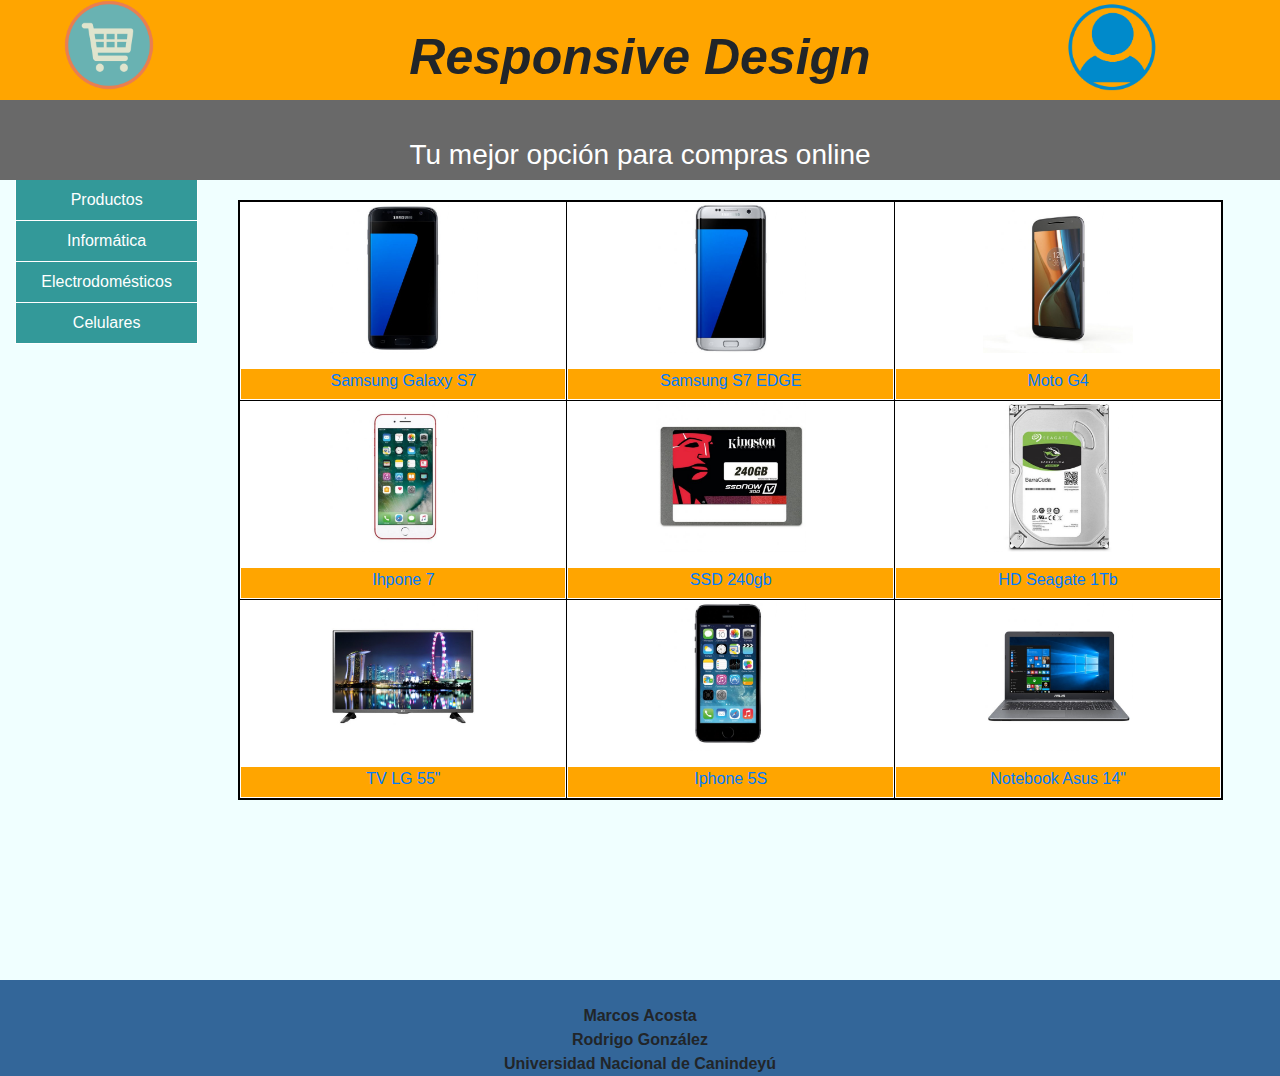
==== index.html @ 6e93d578 "first commit" ====
<!DOCTYPE html>
<html lang="es">
  <head>
    <!-- Required meta tags -->
    <meta charset="utf-8">
    <title>Principal</title>
    
    <meta name="viewport" content="width=device-width, initial-scale=1, shrink-to-fit=no">

    <!-- Bootstrap CSS -->
    <link rel="stylesheet" href="css/bootstrap.min.css">
    <link rel="stylesheet" href="css/estilos.css">
    
    <script language="javascript" src="../js/jquery-3.2.1.min.js"></script>
    <script src="../js/index.js"></script>
  
  </head>
  
  <body>
    
  
     
     <header>
      
      <div class= "encabezado">
            <div class="titulo">
                Responsive Design
            </div>
            <div class="logo">
                <a title="" href="index.html" ><img class="imgCabecera" src="img/logo.png" alt="" /></a>
            </div>

            <div class="cuenta">
                <a href="pages/cuenta.html" ><img class="imgCuenta" src="img/user5.png" alt="" /></a>
            </div>

            <div class="espaciado">
                <h3>Tu mejor opción para compras online</h3>
            </div>

          
        </div>
          
    </header>
    
   
    
      <div class="container-fluid">
        <div class="row">
            <div class="col-lg-2 col-sm-3 col-12 borde">
            
            
                          <div id="menu">
                          
                            <ul>
                                     <li class="nivel1"><a href="pages/producto.html" >Productos</a></li>



                                     <li class="nivel1"><a href="pages/informatica.html" >Informática</a></li>



                                     <li class="nivel1"><a href="pages/electro.html" >Electrodomésticos</a></li>



                                     <li  class="nivel1"><a href="pages/celular.html" >Celulares</a></li>




                            </ul>
                          </div>


            </div>
            
            
            
            
            
            
            <div class="col-lg-10 col-sm-9 col-12 borde">
            
            
            <div class="producto">
                    <table class="tabla-contenido" border= 2px solid valign= "top" >
                          <tr class="fila" >

                         <td  width="400px">

                                  <a onclick="eviar(4, 2);"  href="pages/detalle.html"  style="text-decoration:none" >
                                      <img class="img-contenido" src="img/cel/4.jpg"/>

                                  </a>
                            <p class="p" >
                                  <li class="link">
                                      <a style="text-decoration:none" onclick="eviar(4, 2);"  href="pages/detalle.html"  >
                                      Samsung Galaxy S7
                                      </a>

                                  </li>

                        </td>

                  <td width="400px">
                      <img class="img-contenido" src="img/cel/8.jpg">
                     <p class="p" >
                     <li class="link">
                            <a onclick="eviar(8, 2);" href="pages/detalle.html"   style="text-decoration:none" >
                                  Samsung S7 EDGE
                              </a>

                        </li>

                     </td>


                     <td width="400px">
                      <img class="img-contenido" src="img/cel/6.jpg">
                     <p class="p" >
                     <li class="link">
                            <a  onclick="eviar(6, 2);" href="pages/detalle.html"   style="text-decoration:none" >
                                  Moto G4
                              </a>

                        </li>
                     </td>

                 </tr>

                  <tr class="fila" >
                     <td width="400px">
                      <img class="img-contenido" src="img/cel/1.jpg">
                     <p class="p" >
                     <li class="link">
                           <a onclick="eviar(1, 2);" href="pages/detalle.html"   style="text-decoration:none" >
                                 Ihpone 7
                              </a>

                        </li>

                     </td>

                     <td width="400px">
                      <img class="img-contenido" src="img/info/1.jpg">
                    <p class="p" >
                     <li class="link">


                           <a onclick="eviar(1, 1);" href="pages/detalle.html"  style="text-decoration:none" >
                                  SSD 240gb
                              </a>

                        </li>

                     </td>

                     <td width="400px">
                      <img class="img-contenido" src="img/info/2.jpg">
                      <p class="p" >
                     <li class="link">
                              <a onclick="eviar(2, 1);" href="pages/detalle.html"   style="text-decoration:none" >
                                HD Seagate 1Tb
                                </a>

                        </li>

                     </td>


                 </tr>

                    <tr class="fila">
                     <td width="400px">
                      <img class="img-contenido" src="img/electro/1.jpg">
                      <p class="p" >
                     <li class="link">
                           <a onclick="eviar(1, 3);" href="pages/detalle.html"   style="text-decoration:none" >
                                TV LG 55"
                                </a>
                        </li>

                     </td>

                    <td width="400px">
                      <img class="img-contenido" src="img/cel/7.jpg">
                     <p class="p" >
                     <li class="link">
                            <a onclick="eviar(7, 2);" href="pages/detalle.html"   style="text-decoration:none" >
                                Iphone 5S
                                </a>
                        </li>

                     </td>


                     <td width="400px">
							  	<img class="img-contenido" src="img/info/8.jpg">
							 		<p class="p" >
							 		<li class="link">
								   		<a onclick="eviar(8, 1);" href="pages/detalle.html"   style="text-decoration:none" >
											Notebook Asus 14"
								 		</a>

									</li>
                     </td>
                 </tr>
          </table>
          </div>
            
            

        </div>
           
            
    </div>
        
</div>
    


  
  
  
  
  
  
  
   
		<script language="javascript">

				function eviar (id, tip) {
				async: true;
				var clave;
				var tipo;

				clave = localStorage.setItem("clave", id);
				tipo = localStorage.setItem("tipo", tip);
				
				}
		</script>

	
</body>

			 <footer class="footer col-xs-12">
				  <br>
					Marcos Acosta

					<br>
					Rodrigo González
					<br>

					Universidad Nacional de Canindeyú
					<br>
			</footer>


</html>
---- css/estilos.css ----
body{
  margin: 0px;
  background-color: azure  ;
}


.header{
  display: flex;
  flex-flow: column;
}


.titulo{
       padding-top: 20px;
       height: 100px;
       width: 100%;

       font-weight: bold;
       text-align: center;
       font-style: italic;
       font-size: 50px;
       background-color: orange;

}


.imgCabecera{

    margin-left: 5%;
    margin-top: -100px;
    width: 90px;
    float: left;


}

.imgCuenta{

  margin-left: 83%;
  margin-top: -100px;
  width: 100px;
  float: left;



}


.espaciado{
   padding-top: 40px;
   text-align: center;
   text-decoration: inherit;
   background-color: dimgrey;
   color: white;
   font-weight: bold;
   height: 80px;
   border-right-width:1em;
   border-left-width: 1em;


}


.footer{

    font-weight: bold;
    text-align: center;
    background-color: #369;
    
    width: 100%;

    display: flex;
    flex-flow: column;


}

.contenido{
    width: 100%;
    display: table;
   
}

.menu-contenido{
  
  background-color: #366;


}


#menu{

    padding-top: -30px;
     
}

#menu ul {
  list-style-type: none;
	width: 100%;
  float: left;
	padding: 0;
	margin: 0;

}


#menu ul li a {
    display: block;
    text-decoration: none;
    color: #fff;
    background-color: #399;
    border: solid 1px #fff;
    border-top: none;
    padding: 8px;
	  text-align: center;


}

#menu ul li a:hover, #menu ul li:hover
{
    background-color: #6CC;
    color: #000;

}

.producto{

    width: 1%;
    height: 800px;

    display: table-cell;
     



}

.img-contenido{
    
    width: 150px;
	height: 150px;
}
.fila {
    text-align: center;

}
.tabla-contenido{
   
	margin-left: 10px;
    width: 95%;
	font-size: 16px;
	margin-top: 20px;
	margin-bottom: 20px;
	border: 2px solid black;
	border-spacing: 0;
    background-color: white;


}


.link{

	padding-bottom: 6px;

    list-style-type: none;
    text-align: center;
    color: black;
    background-color: orange
}





#agregar {

   visibility: hidden;
   opacity: 0;
   margin-top: -800px;


}

#agregar:body {
    overflow-y: hidden;
	 overflow-x: scroll;
    }

#agregar:target {

   visibility:visible;
   opacity: 1;
   background-color: rgba(0,0,0,0.8);
   position: fixed;
   top:0;
   left:0;
   right:0;
   bottom:0;
   margin:0;
   z-index: 999;
   -webkit-transition:all 1s;
   -moz-transition:all 1s;
   transition:all 1s;
}


#confirmar {

   visibility: hidden;
   opacity: 0;
   margin-top: -800px;


}

#confirmar:body {
    overflow-y: hidden;
	 overflow-x: scroll;
    }


.enter {
	text-align: center
}

#confirmar:target {

   visibility:visible;
   opacity: 1;
   background-color: rgba(0,0,0,0.8);
   position: fixed;
   top:0;
   left:0;
   right:0;
   bottom:0;
   margin:0;
   z-index: 999;
   -webkit-transition:all 1s;
   -moz-transition:all 1s;
   transition:all 1s;
}

.popup-contenedor {
    
   position: relative;
   margin:7% auto;
   background-color: azure ;
   color:#333;
   width:50%;
   max-width: 555px;
    text-align: center;
    font-size: 45px;

}

.popup-contenedor2 {

   position: relative;
   margin:7% auto;
   padding-top: 20px;
   background-color: skyblue;
   color:#333;
   width:50%;
   max-width: 555px;
    text-align: center;
    font-size: 35px;
    
    min-width: 525px;
   
}

a.popup-cerrar {
   position: absolute;
   top:3px;
   right:3px;
   background-color: #333;
   padding:7px 10px;
   font-size: 20px;
   text-decoration: none;
   line-height: 1;
   color:#fff;
}

.pedido{
    text-align: center;
    height: 80px;
}

.img-contenido-detalle{
    height: 350px;
}




.detalle-cabecera{
    padding: 1em;
    text-align: left;
    background-color: black;
}

.detalle-marca{
    font-family: monospace;
    font-size: 18px;
    font-weight: bold;
    padding: 1em;
    text-align: center;
    background-color: #33E0FF  ;
    


}
.detalle-detalle{
    font-family: monospace;
    font-size: 18px;
    font-weight: bold;
    padding: 1em;
    text-align: center;
  



}
.detalle-disponibilidad{
    font-family: monospace;
    font-size: 18px;
    font-weight: bold;
    padding: 1em;
    text-align: center;
    background-color: #33E0FF ;

 
}
.detalle-precio{
    font-family: monospace;
    font-size: 18px;
    font-weight: bold;
    padding: 1em;
    text-align: center;


}
.botones{
	text-align: center;
	
	
}

.boton{

background-color: #2dc234;
border-radius: 8px;
color: #fff;
display: inline-block;
font-family: monospace;
font-size: 18px;
line-height: 1;
padding: 20px 35px;
text-decoration: none;
text-shadow: 0 -1px 1px rgba(25, 123, 29, .7);

}

.boton2{

margin-left: 10%;
background-color: red;
border-radius: 8px;
color: #fff;
display: inline-block;
font-family: monospace;
font-size: 18px;
line-height: 1;
padding: 20px 35px;

text-decoration: none;
text-shadow: 0 -1px 1px rgba(25, 123, 29, .7);
}



.boton5{

background-color: red;
border-radius: 8px;
color: #fff;
display: inline-block;
font-family: monospace;
font-size: 18px;
line-height: 1;
padding: 20px 40px;

text-decoration: none;
text-shadow: 0 -1px 1px rgba(25, 123, 29, .7);
}



.botonConfirmar{

background-color: #2dc234;
border-radius: 8px;
color: #fff;
display: inline-block;
font-family: monospace;
font-size: 18px;
line-height: 1;
padding: 20px 35px;
text-decoration: none;
text-shadow: 0 -1px 1px rgba(25, 123, 29, .7);



}

#detalleModal1{
    font-size: 25px;

}

#detalleModal2{
    font-size: 35px;
    color: green;

}
.contenido-cuenta{
    height: 800px;
}

.tabla-cuenta{

   border: 2px solid black;
   border-spacing: 0;
    margin-left: 20px;
    width: 90%;
    font-size: 18px;
   text-align: center;
}


.total_disponible{
    margin-left: 20px;
    border-spacing: 0;
    width: 90%;
    font-size: 18px;
}

#content{
    position: absolute;
    min-height: 50%;
    width: 80%;
    top: 20%;
    left: 5%;
}
.selected{
    cursor: pointer;
}
.selected:hover{
    background-color: #0585C0;
    color: white;
}
.seleccionada{
     background-color: #0585C0;
     color: white;
     font-weight: bold;
}

#totalTexto{
    font-size: 28px;
}
#total{
    text-align: right;
    font-size: 28px;
    color: green;
}

#saldoTexto{

    font-size: 28px;

}
#saldo{
    text-align: right;
    font-size: 28px;
    color: green;

}
#saldoTotalTexto{
       font-size: 28px;

}
#saldoTotal{
    text-align: right;
    font-size: 28px;
    color: green;
	border-right: 0px;
}
#saldoCabecera{
	margin-left: 80%;

}









@media screen and (max-width: 870px) { 
  body{
    height: 870px;
    margin: 0px;
  }

  

.titulo{
  font-size: 32px;
}
    
.espaciado{

  height: 60px;
  padding-top: 8px;
  font-size: 12px;


}
    
    
@media screen and (max-width: 710px) { 

.tabla-contenido tr td{
  display: block;
  width: 100%;
  text-align: center;
  
}
    
.menu  a{
	
 font-size: 16px;


}
.producto {
    display: table;
    width: 100%;
   
  

}
    
.tabla-contenido{
margin: 0;
width: 100%;
font-size: 16px;
	
}

.img-contenido{
    width: auto;
    height: 160px;

}
.popup-contenedor {
    position: relative;
    margin: 7% auto;
    color: #333;
    width: 50%;
    min-width: 260px;
    
}
 
.popup-contenedor h2, h3 {
    font-size: 16px;
   
}
    

    
}


    
@media screen and (max-width: 575px) { 
    
.titulo{
  font-size: 26px;
    padding-top: 20px;
    height: 80px; 
}
    
.espaciado h3{

  height: 60px;
  padding-top: 8px;
 


}
    
.imgCabecera{
  width: 70px;
  margin-top: -75px;

}
.imgCuenta{
  height: 70px;
  width: 74px;
  margin-top: -75px;
  margin-left: 80%;

}
    
.tabla-contenido{
margin: auto;
width: 98%;
font-size: 14px;

	
}
    

.popup-contenedor{
        
    padding: 0px;
    font-size: 25px;
      
    }
    
.popup-contenedor2 {
    padding-top: 20px;
    width: 90%; 
    min-width: auto; 
    
}
    

.tabla-cuenta{
   border: 2px solid black;
   border-spacing: 0;
    margin-left: 0;
    width: 100%;
    font-size: 16px;
   text-align: center;
}



.total_disponible{
    margin-left: 0;
    border-spacing: 0;
    width: 100%;
    font-size: 16px;
}



#totalTexto{

    font-size: 20px;


}
#total{
    text-align: center;
    font-size: 20px;
    color: green;
}

#saldoTexto{

    font-size: 20px;

}
#saldo{
    text-align: center;
    font-size: 20px;
    color: green;

}
#saldoTotalTexto{
       font-size: 24px;

}
#saldoTotal{
    text-align: center;
    font-size: 20px;
    color: green;
	border-right: 0px;
}
    
.footer{
        margin-top: 30px;
        margin-bottom: 10px;
}

    
    
.borde{
   
    padding-right: 1px;
    padding-left: 1px;
    padding-bottom: 10px;
    }

.img-contenido-detalle {
    height: 200px;
}

.botonConfirmar{
    margin-bottom: 10px; 
    
}
    

    }
    
    
    
@media screen and (max-width: 485px) { 
    
.titulo{
  font-size: 22px;
    
}
    
.espaciado h3{

  height: 60px;
  padding-top: 8px;
  font-size: 18px;


}


    
        
    

}
    
    
@media screen and (max-width: 440px) { 
    
.titulo{
  font-size: 20px;
    
}
.espaciado h3{


  font-size: 16px;


}

    
.tabla-contenido p{
        
    font-size: 14px;
    }
    
.boton2{

margin-left: 0px;
    
    
}
    
    

.popup-contenedor2 h2{
  
   font-size: 20px;
   
   
}
.popup-contenedor2 {
  
   font-size: 18px;
   
   
}
   
    
@media screen and (max-width: 360px) { 
    
.titulo{
  font-size: 18px;
    
}
.espaciado h3{

  font-size: 14px;

    }
    
.tabla-cuenta{

 
    font-size: 14px;
  
}
    
}
    
 @media screen and (max-width: 350px) { 
    
.imgCabecera{
  width: 50px;
  margin-top: -68px;

}
.imgCuenta{
  width: 52px;
  margin-top: -63px;
  margin-left: 80%;

}
    
}
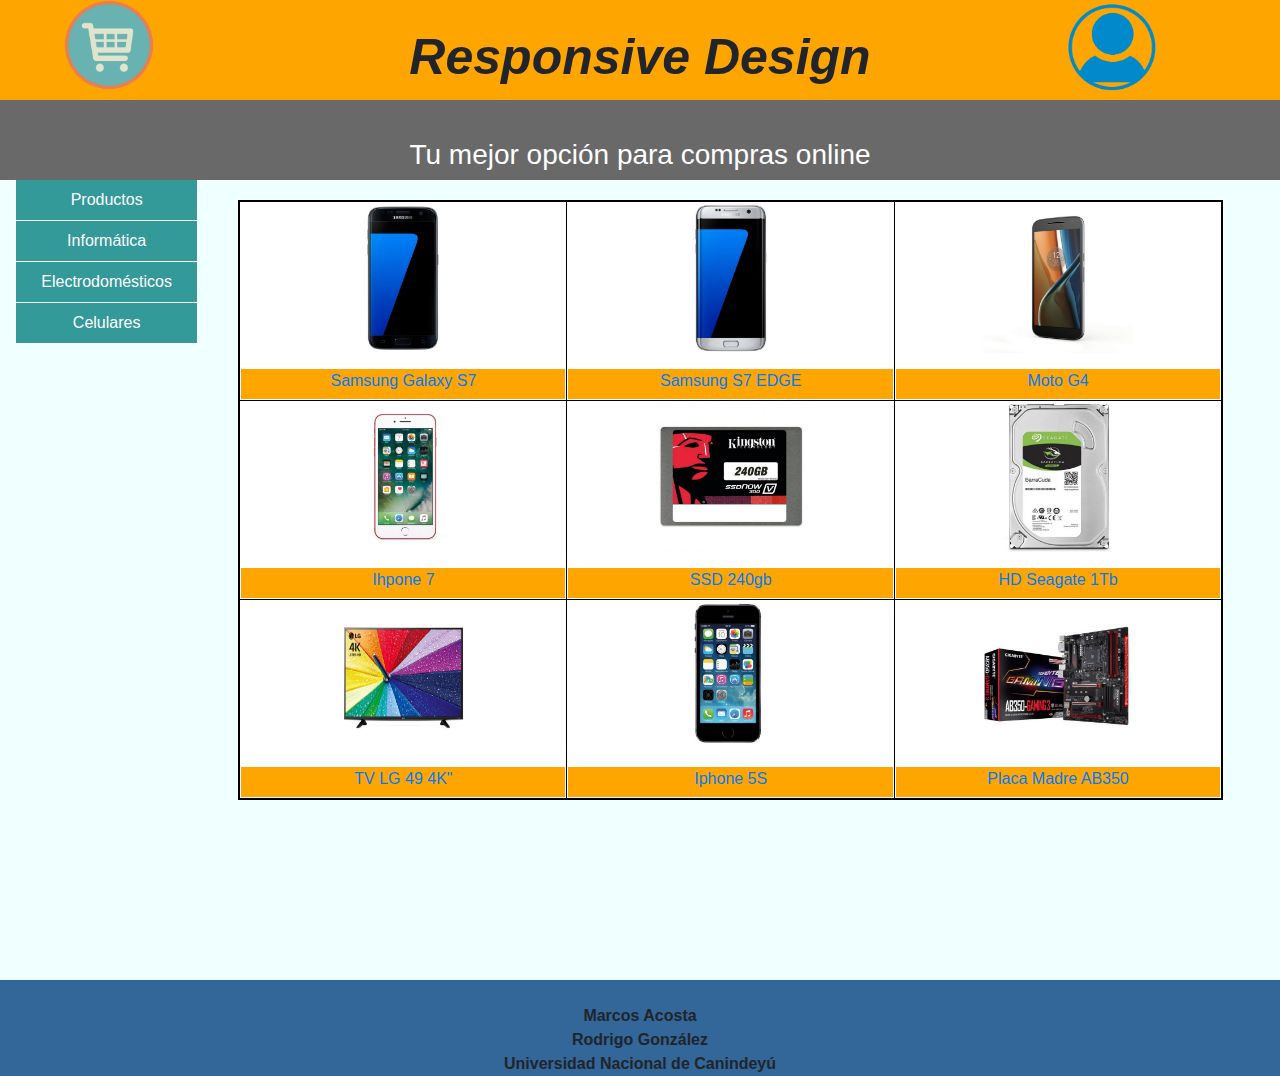
==== commit 9fb95b4e: "first commit" ====
--- a/index.html
+++ b/index.html
@@ -72,14 +72,9 @@
 
                             </ul>
                           </div>
-
-
-            </div>
-            
-            
-            
-            
-            
+            </div>
+            
+
             
             <div class="col-lg-10 col-sm-9 col-12 borde">
             
@@ -88,37 +83,43 @@
                     <table class="tabla-contenido" border= 2px solid valign= "top" >
                           <tr class="fila" >
 
-                         <td  width="400px">
-
-                                  <a onclick="eviar(4, 2);"  href="pages/detalle.html"  style="text-decoration:none" >
-                                      <img class="img-contenido" src="img/cel/4.jpg"/>
-
-                                  </a>
-                            <p class="p" >
-                                  <li class="link">
-                                      <a style="text-decoration:none" onclick="eviar(4, 2);"  href="pages/detalle.html"  >
-                                      Samsung Galaxy S7
-                                      </a>
-
-                                  </li>
-
-                        </td>
-
-                  <td width="400px">
-                      <img class="img-contenido" src="img/cel/8.jpg">
-                     <p class="p" >
-                     <li class="link">
-                            <a onclick="eviar(8, 2);" href="pages/detalle.html"   style="text-decoration:none" >
-                                  Samsung S7 EDGE
-                              </a>
-
-                        </li>
-
-                     </td>
-
-
-                     <td width="400px">
-                      <img class="img-contenido" src="img/cel/6.jpg">
+                         		<td  width="400px">
+									  <a onclick="eviar(4, 2);"  href="pages/detalle.html"  style="text-decoration:none" >
+										  <img class="img-contenido" src="img/cel/4.jpg"/>
+									  </a>
+
+											<p class="p" >
+									  <li class="link">
+										  <a style="text-decoration:none" onclick="eviar(4, 2);"  href="pages/detalle.html"  >
+										  Samsung Galaxy S7
+										  </a>
+									  </li>
+
+                       			 </td>
+                       			 
+                       			 
+                       			 
+
+                  			<td width="400px">          
+                     				<a onclick="eviar(8, 2);"  href="pages/detalle.html"  style="text-decoration:none" >
+                                      <img class="img-contenido" src="img/cel/8.jpg">
+                                    </a>
+                      
+							 			<p class="p" >
+							 		<li class="link">
+										<a onclick="eviar(8, 2);" href="pages/detalle.html"   style="text-decoration:none" >
+										  Samsung S7 EDGE
+									  </a>
+
+									</li>
+
+							 </td>
+
+
+                     <td width="400px">
+                      <a onclick="eviar(6, 2);" href="pages/detalle.html">
+                      	<img class="img-contenido" src="img/cel/6.jpg">
+                      </a>
                      <p class="p" >
                      <li class="link">
                             <a  onclick="eviar(6, 2);" href="pages/detalle.html"   style="text-decoration:none" >
@@ -132,7 +133,9 @@
 
                   <tr class="fila" >
                      <td width="400px">
-                      <img class="img-contenido" src="img/cel/1.jpg">
+                      <a onclick="eviar(1, 2);" href="pages/detalle.html">
+                      	<img class="img-contenido" src="img/cel/1.jpg">
+                      </a>
                      <p class="p" >
                      <li class="link">
                            <a onclick="eviar(1, 2);" href="pages/detalle.html"   style="text-decoration:none" >
@@ -144,7 +147,9 @@
                      </td>
 
                      <td width="400px">
+                     <a onclick="eviar(1, 1);" href="pages/detalle.html">
                       <img class="img-contenido" src="img/info/1.jpg">
+                      </a>
                     <p class="p" >
                      <li class="link">
 
@@ -158,7 +163,9 @@
                      </td>
 
                      <td width="400px">
+                     <a onclick="eviar(2, 1);" href="pages/detalle.html">
                       <img class="img-contenido" src="img/info/2.jpg">
+                      </a>
                       <p class="p" >
                      <li class="link">
                               <a onclick="eviar(2, 1);" href="pages/detalle.html"   style="text-decoration:none" >
@@ -174,18 +181,23 @@
 
                     <tr class="fila">
                      <td width="400px">
+                      <a onclick="eviar(1, 3);" href="pages/detalle.html">
                       <img class="img-contenido" src="img/electro/1.jpg">
+                      </a>
                       <p class="p" >
                      <li class="link">
                            <a onclick="eviar(1, 3);" href="pages/detalle.html"   style="text-decoration:none" >
-                                TV LG 55"
+                                TV LG 49 4K"
                                 </a>
                         </li>
 
                      </td>
 
                     <td width="400px">
+                     <a onclick="eviar(7, 2);" href="pages/detalle.html"  >
                       <img class="img-contenido" src="img/cel/7.jpg">
+                      </a>
+                      
                      <p class="p" >
                      <li class="link">
                             <a onclick="eviar(7, 2);" href="pages/detalle.html"   style="text-decoration:none" >
@@ -197,14 +209,17 @@
 
 
                      <td width="400px">
-							  	<img class="img-contenido" src="img/info/8.jpg">
-							 		<p class="p" >
-							 		<li class="link">
-								   		<a onclick="eviar(8, 1);" href="pages/detalle.html"   style="text-decoration:none" >
-											Notebook Asus 14"
-								 		</a>
-
-									</li>
+                     <a onclick="eviar(8, 1);" href="pages/detalle.html"   style="text-decoration:none" >
+						<img class="img-contenido" src="img/info/8.jpg">
+					  </a>
+							  	
+					<p class="p" >
+						<li class="link">
+							<a onclick="eviar(8, 1);" href="pages/detalle.html"   style="text-decoration:none" >
+								Placa Madre AB350
+							</a>
+
+						</li>
                      </td>
                  </tr>
           </table>
--- a/css/estilos.css
+++ b/css/estilos.css
@@ -129,12 +129,18 @@
 
     width: 1%;
     height: 800px;
-
     display: table-cell;
      
 
 
-
+}
+.precio{
+	padding: 0;
+	background-color: orange;
+	font-size: 20px;
+	color: blue;
+	float: right;
+	
 }
 
 .img-contenido{
@@ -164,11 +170,10 @@
 .link{
 
 	padding-bottom: 6px;
-
     list-style-type: none;
     text-align: center;
     color: black;
-    background-color: orange
+    background-color: orange;
 }
 
 
@@ -364,6 +369,12 @@
 
 }
 
+a.boton, a.boton2{
+
+text-decoration: none;
+
+}
+
 .boton2{
 
 margin-left: 10%;
@@ -660,8 +671,6 @@
     font-size: 16px;
 }
 
-
-
 #totalTexto{
 
     font-size: 20px;
@@ -686,7 +695,7 @@
 
 }
 #saldoTotalTexto{
-       font-size: 24px;
+       font-size: 20px;
 
 }
 #saldoTotal{
@@ -820,8 +829,9 @@
 
 }
 .imgCuenta{
-  width: 52px;
-  margin-top: -63px;
+  width: 50px;
+  height: 52px;
+  margin-top: -69px;
   margin-left: 80%;
 
 }
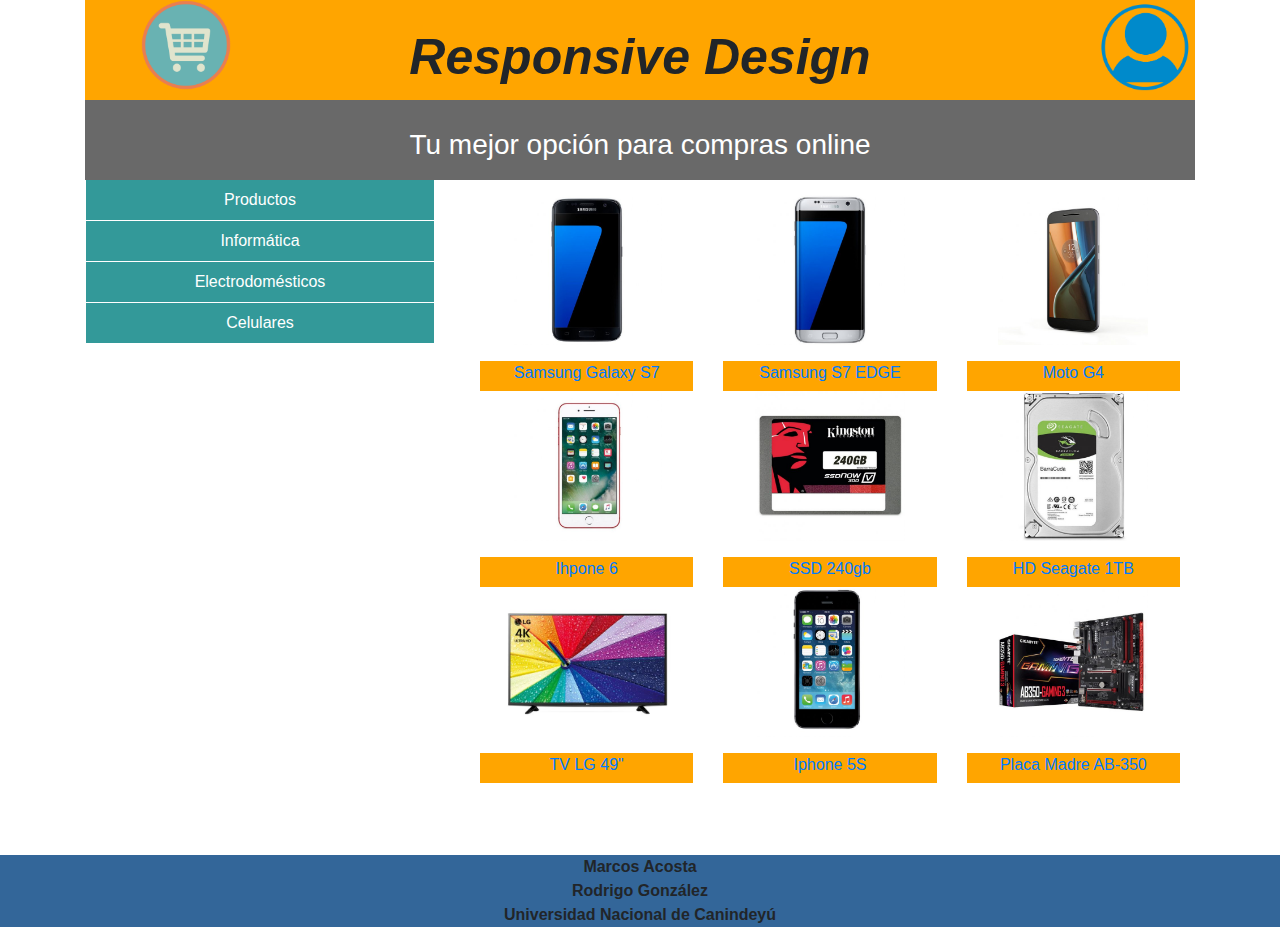
==== commit 1292e9da: "Add files via upload" ====
--- a/index.html
+++ b/index.html
@@ -4,7 +4,6 @@
     <!-- Required meta tags -->
     <meta charset="utf-8">
     <title>Principal</title>
-    
     <meta name="viewport" content="width=device-width, initial-scale=1, shrink-to-fit=no">
 
     <!-- Bootstrap CSS -->
@@ -18,232 +17,168 @@
   
   <body>
     
-  
-     
-     <header>
-      
-      <div class= "encabezado">
-            <div class="titulo">
-                Responsive Design
-            </div>
-            <div class="logo">
-                <a title="" href="index.html" ><img class="imgCabecera" src="img/logo.png" alt="" /></a>
-            </div>
+    
+    <div class="container">
+    	<div class="row">
+    		<div class="col-sm-12">
+    			 <div class= "encabezado">
+						<div class="titulo">
+							Responsive Design
+						</div>
+						<div class="logo">
+							<a title="" href="index.html" ><img class="img-fluid height: auto rounded float-left imgCabecera" src="img/logo.png" alt="" /></a>
+						</div>
 
-            <div class="cuenta">
-                <a href="pages/cuenta.html" ><img class="imgCuenta" src="img/user5.png" alt="" /></a>
-            </div>
+						<div class="cuenta">
+							<a href="pages/cuenta.html" ><img class="img-fluid height: auto rounded float-right imgCuenta" src="img/user5.png" alt="" /></a>
+						</div>
 
-            <div class="espaciado">
-                <h3>Tu mejor opción para compras online</h3>
-            </div>
+						<div class="espaciado">
+							<h3>Tu mejor opción para compras online</h3>
+						</div>
+        		</div>
+    		</div>
+    	</div>
+    	
+    	
+    	
+    	
+    	
+    	<div class="row">
+    		<div class="col-sm-4 col-xs-12">  
+				  		<div id="menu">
+                            	<ul>
+                                     <li class="nivel1"><a href="pages/producto.html" >Productos</a></li>
+                                     <li class="nivel1"><a href="pages/informatica.html" >Informática</a></li>
+                                     <li class="nivel1"><a href="pages/electro.html" >Electrodomésticos</a></li>
+                                     <li  class="nivel1"><a href="pages/celular.html" >Celulares</a></li>
+                            	</ul>
+                          </div>
+   			</div>
+    	
+    		
+    		
+    		<div class="col-sm-8 col-xs-12" >
+				<div class="producto">
+						<div class="row">
+								<div class="iten col-md-4 .col-xs-12">
+									<img class="img-contenido" src="../img/cel/4.jpg">
+                            		<p class="p" >
+                              			 <li class="link">
 
-          
-        </div>
-          
-    </header>
-    
-   
-    
-      <div class="container-fluid">
-        <div class="row">
-            <div class="col-lg-2 col-sm-3 col-12 borde">
-            
-            
-                          <div id="menu">
-                          
-                            <ul>
-                                     <li class="nivel1"><a href="pages/producto.html" >Productos</a></li>
+											<a onclick="eviar(4, 2);"   href="pages/detalle.html"  style="text-decoration:none" >
+												Samsung Galaxy S7
+											</a>
+
+                               			</li>  
+								</div>
+								<div class="iten col-md-4 .col-xs-12">
+									    <img class="img-contenido" src="../img/cel/8.jpg">
+										  <p class="p" >
+										   <li class="link">
+												  <a onclick="eviar(8, 2);" href="pages/detalle.html"   style="text-decoration:none" >
+														Samsung S7 EDGE
+													</a>
+
+											</li>
+								</div>
+								<div class="iten col-md-4 .col-xs-12">
+										 <img class="img-contenido" src="../img/cel/6.jpg">
+										   <p class="p" >
+										   <li class="link">
+												 <a  onclick="eviar(6, 2);" href="pages/detalle.html"   style="text-decoration:none" >
+														Moto G4
+												</a>
+
+                          					</li>
+								</div>
+								<div class="iten col-md-4 .col-xs-12">
+									  <img class="img-contenido" src="../img/cel/1.jpg">
+									   <p class="p" >
+									   <li class="link">
+											 <a onclick="eviar(1, 2);" href="pages/detalle.html"   style="text-decoration:none" >
+												   Ihpone 6
+												</a>
+
+										</li>
+								</div>
+								<div class="iten col-md-4 .col-xs-12">
+									<img class="img-contenido" src="../img/info/1.jpg">
+									  <p class="p" >
+									   <li class="link">
 
 
+											 <a onclick="eviar(1, 1);" href="pages/detalle.html"  style="text-decoration:none" >
+													SSD 240gb
+												</a>
 
-                                     <li class="nivel1"><a href="pages/informatica.html" >Informática</a></li>
+										  </li>
+								</div>
+								<div class="iten col-md-4 .col-xs-12">
+									 <img class="img-contenido" src="../img/info/2.jpg">
+										<p class="p" >
+									   <li class="link">
+												<a onclick="eviar(2, 1);" href="pages/detalle.html"   style="text-decoration:none" >
+												  HD Seagate 1TB
+												  </a>
 
+										</li>
+								</div>
+								<div class="iten col-md-4 .col-xs-12">
+									 <img class="img-contenido" src="../img/electro/1.jpg">
+											<p class="p" >
+										   	<li class="link">
+												 <a onclick="eviar(1, 3);" href="pages/detalle.html"   style="text-decoration:none" >
+													  TV LG 49"
+													  </a>
+											 </li>
+								</div>
+								<div class="iten col-md-4 .col-xs-12">
+									 <img class="img-contenido" src="../img/cel/7.jpg">
+										   <p class="p" >
+										   <li class="link">
+												  <a onclick="eviar(7, 2);" href="pages/detalle.html"   style="text-decoration:none" >
+													  Iphone 5S
+													  </a>
 
+											</li>
+								</div>
+								<div class="iten col-md-4 .col-xs-12">
+									  <img class="img-contenido" src="../img/info/8.jpg">
+										   <p class="p" >
+										   <li class="link">
+												 <a onclick="eviar(8, 1);" href="pages/detalle.html"   style="text-decoration:none" >
+													  Placa Madre AB-350
+													 </a>
 
-                                     <li class="nivel1"><a href="pages/electro.html" >Electrodomésticos</a></li>
+											</li>
+								</div>
+						
+						</div>
+					
+				</div>
+			</div>
+		</div>
+    </div>
+  
+    
+    <br>
+    <br>
+    <br>
+		<div class="row">
+			 <footer class="footer col-sm-12 col-xs-12">
+						Marcos Acosta
 
+						<br>
+						Rodrigo González
+						<br>
 
+						Universidad Nacional de Canindeyú
+						<br>
+				</footer>
+		</div>
 
-                                     <li  class="nivel1"><a href="pages/celular.html" >Celulares</a></li>
-
-
-
-
-                            </ul>
-                          </div>
-            </div>
-            
-
-            
-            <div class="col-lg-10 col-sm-9 col-12 borde">
-            
-            
-            <div class="producto">
-                    <table class="tabla-contenido" border= 2px solid valign= "top" >
-                          <tr class="fila" >
-
-                         		<td  width="400px">
-									  <a onclick="eviar(4, 2);"  href="pages/detalle.html"  style="text-decoration:none" >
-										  <img class="img-contenido" src="img/cel/4.jpg"/>
-									  </a>
-
-											<p class="p" >
-									  <li class="link">
-										  <a style="text-decoration:none" onclick="eviar(4, 2);"  href="pages/detalle.html"  >
-										  Samsung Galaxy S7
-										  </a>
-									  </li>
-
-                       			 </td>
-                       			 
-                       			 
-                       			 
-
-                  			<td width="400px">          
-                     				<a onclick="eviar(8, 2);"  href="pages/detalle.html"  style="text-decoration:none" >
-                                      <img class="img-contenido" src="img/cel/8.jpg">
-                                    </a>
-                      
-							 			<p class="p" >
-							 		<li class="link">
-										<a onclick="eviar(8, 2);" href="pages/detalle.html"   style="text-decoration:none" >
-										  Samsung S7 EDGE
-									  </a>
-
-									</li>
-
-							 </td>
-
-
-                     <td width="400px">
-                      <a onclick="eviar(6, 2);" href="pages/detalle.html">
-                      	<img class="img-contenido" src="img/cel/6.jpg">
-                      </a>
-                     <p class="p" >
-                     <li class="link">
-                            <a  onclick="eviar(6, 2);" href="pages/detalle.html"   style="text-decoration:none" >
-                                  Moto G4
-                              </a>
-
-                        </li>
-                     </td>
-
-                 </tr>
-
-                  <tr class="fila" >
-                     <td width="400px">
-                      <a onclick="eviar(1, 2);" href="pages/detalle.html">
-                      	<img class="img-contenido" src="img/cel/1.jpg">
-                      </a>
-                     <p class="p" >
-                     <li class="link">
-                           <a onclick="eviar(1, 2);" href="pages/detalle.html"   style="text-decoration:none" >
-                                 Ihpone 7
-                              </a>
-
-                        </li>
-
-                     </td>
-
-                     <td width="400px">
-                     <a onclick="eviar(1, 1);" href="pages/detalle.html">
-                      <img class="img-contenido" src="img/info/1.jpg">
-                      </a>
-                    <p class="p" >
-                     <li class="link">
-
-
-                           <a onclick="eviar(1, 1);" href="pages/detalle.html"  style="text-decoration:none" >
-                                  SSD 240gb
-                              </a>
-
-                        </li>
-
-                     </td>
-
-                     <td width="400px">
-                     <a onclick="eviar(2, 1);" href="pages/detalle.html">
-                      <img class="img-contenido" src="img/info/2.jpg">
-                      </a>
-                      <p class="p" >
-                     <li class="link">
-                              <a onclick="eviar(2, 1);" href="pages/detalle.html"   style="text-decoration:none" >
-                                HD Seagate 1Tb
-                                </a>
-
-                        </li>
-
-                     </td>
-
-
-                 </tr>
-
-                    <tr class="fila">
-                     <td width="400px">
-                      <a onclick="eviar(1, 3);" href="pages/detalle.html">
-                      <img class="img-contenido" src="img/electro/1.jpg">
-                      </a>
-                      <p class="p" >
-                     <li class="link">
-                           <a onclick="eviar(1, 3);" href="pages/detalle.html"   style="text-decoration:none" >
-                                TV LG 49 4K"
-                                </a>
-                        </li>
-
-                     </td>
-
-                    <td width="400px">
-                     <a onclick="eviar(7, 2);" href="pages/detalle.html"  >
-                      <img class="img-contenido" src="img/cel/7.jpg">
-                      </a>
-                      
-                     <p class="p" >
-                     <li class="link">
-                            <a onclick="eviar(7, 2);" href="pages/detalle.html"   style="text-decoration:none" >
-                                Iphone 5S
-                                </a>
-                        </li>
-
-                     </td>
-
-
-                     <td width="400px">
-                     <a onclick="eviar(8, 1);" href="pages/detalle.html"   style="text-decoration:none" >
-						<img class="img-contenido" src="img/info/8.jpg">
-					  </a>
-							  	
-					<p class="p" >
-						<li class="link">
-							<a onclick="eviar(8, 1);" href="pages/detalle.html"   style="text-decoration:none" >
-								Placa Madre AB350
-							</a>
-
-						</li>
-                     </td>
-                 </tr>
-          </table>
-          </div>
-            
-            
-
-        </div>
-           
-            
-    </div>
-        
-</div>
-    
-
-
-  
-  
-  
-  
-  
-  
-  
-   
+	
 		<script language="javascript">
 
 				function eviar (id, tip) {
@@ -260,17 +195,5 @@
 	
 </body>
 
-			 <footer class="footer col-xs-12">
-				  <br>
-					Marcos Acosta
-
-					<br>
-					Rodrigo González
-					<br>
-
-					Universidad Nacional de Canindeyú
-					<br>
-			</footer>
-
 
 </html>
--- a/css/estilos.css
+++ b/css/estilos.css
@@ -1,19 +1,13 @@
 body{
-  margin: 0px;
-  background-color: azure  ;
-}
-
-
-.header{
-  display: flex;
-  flex-flow: column;
+  margin: 0;
+
+
 }
 
 
 .titulo{
        padding-top: 20px;
        height: 100px;
-       width: 100%;
 
        font-weight: bold;
        text-align: center;
@@ -47,7 +41,7 @@
 
 
 .espaciado{
-   padding-top: 40px;
+   padding-top: 30px;
    text-align: center;
    text-decoration: inherit;
    background-color: dimgrey;
@@ -66,27 +60,12 @@
     font-weight: bold;
     text-align: center;
     background-color: #369;
-    
-    width: 100%;
-
-    display: flex;
-    flex-flow: column;
-
-
-}
-
-.contenido{
-    width: 100%;
-    display: table;
-   
-}
-
-.menu-contenido{
-  
-  background-color: #366;
-
-
-}
+
+
+
+
+}
+
 
 
 #menu{
@@ -124,16 +103,13 @@
     color: #000;
 
 }
-
 .producto{
-
-    width: 1%;
-    height: 800px;
-    display: table-cell;
-     
-
-
-}
+	margin-top: 15px;
+	MARGIN-RIGHT: 15PX;
+	margin-left: 15PX;
+}
+
+
 .precio{
 	padding: 0;
 	background-color: orange;
@@ -144,28 +120,13 @@
 }
 
 .img-contenido{
-    
-    width: 150px;
 	height: 150px;
-}
-.fila {
-    text-align: center;
-
-}
-.tabla-contenido{
-   
-	margin-left: 10px;
-    width: 95%;
-	font-size: 16px;
-	margin-top: 20px;
-	margin-bottom: 20px;
-	border: 2px solid black;
-	border-spacing: 0;
-    background-color: white;
-
-
-}
-
+	
+}
+.iten{
+	
+	text-align: center;
+}
 
 .link{
 
@@ -177,14 +138,11 @@
 }
 
 
-
-
-
 #agregar {
 
    visibility: hidden;
    opacity: 0;
-   margin-top: -800px;
+   margin-top: -1600px;
 
 
 }
@@ -216,7 +174,7 @@
 
    visibility: hidden;
    opacity: 0;
-   margin-top: -800px;
+   margin-top: -1200px;
 
 
 }
@@ -248,16 +206,17 @@
    transition:all 1s;
 }
 
+
 .popup-contenedor {
     
    position: relative;
    margin:7% auto;
-   background-color: azure ;
+   background-color: #399;
    color:#333;
-   width:50%;
+   width: 80%;
    max-width: 555px;
-    text-align: center;
-    font-size: 45px;
+   text-align: center;
+   font-size: 45px;
 
 }
 
@@ -266,15 +225,41 @@
    position: relative;
    margin:7% auto;
    padding-top: 20px;
-   background-color: skyblue;
+   background-color: #399;
    color:#333;
-   width:50%;
+   width:80%;
    max-width: 555px;
-    text-align: center;
-    font-size: 35px;
-    
-    min-width: 525px;
+   text-align: center;
+   font-size: 28px;
    
+}
+
+ input{
+	 
+  	 padding-top: 10px;
+  	 padding-bottom: 10px;
+	 text-align: center;
+	 font-size: 28px;
+	 margin-top: -60px;
+	 
+}
+ input#totalText{
+	 color: oldlace; 
+	 background-color: #399;
+	 border: 0;
+	 font-size: 42px;
+	 width: 185px;
+	 
+}
+
+.popup-contenedor2 h3{
+	margin-bottom: 40px;
+	
+}
+
+.cantidad{
+	font-size: 30px;
+	
 }
 
 a.popup-cerrar {
@@ -295,21 +280,18 @@
 }
 
 .img-contenido-detalle{
-    height: 350px;
-}
-
-
-
-
-.detalle-cabecera{
-    padding: 1em;
-    text-align: left;
-    background-color: black;
+    height: 250px;
+	margin:auto;
+}
+
+.detalle-producto{
+	margin: 0;
+	padding: 0;
 }
 
 .detalle-marca{
     font-family: monospace;
-    font-size: 18px;
+    font-size: 14px;
     font-weight: bold;
     padding: 1em;
     text-align: center;
@@ -320,7 +302,7 @@
 }
 .detalle-detalle{
     font-family: monospace;
-    font-size: 18px;
+    font-size: 14px;
     font-weight: bold;
     padding: 1em;
     text-align: center;
@@ -331,7 +313,7 @@
 }
 .detalle-disponibilidad{
     font-family: monospace;
-    font-size: 18px;
+    font-size: 14px;
     font-weight: bold;
     padding: 1em;
     text-align: center;
@@ -341,7 +323,7 @@
 }
 .detalle-precio{
     font-family: monospace;
-    font-size: 18px;
+    font-size: 14px;
     font-weight: bold;
     padding: 1em;
     text-align: center;
@@ -426,7 +408,9 @@
 
 
 }
-
+ a.botonConfirmar, a.boton5 {
+	text-decoration: none;
+}
 #detalleModal1{
     font-size: 25px;
 
@@ -480,360 +464,212 @@
 }
 
 #totalTexto{
-    font-size: 28px;
+    font-size: 24px;
 }
 #total{
     text-align: right;
-    font-size: 28px;
+    font-size: 24px;
     color: green;
 }
 
 #saldoTexto{
 
-    font-size: 28px;
+    font-size: 24px;
 
 }
 #saldo{
     text-align: right;
-    font-size: 28px;
+    font-size: 24px;
     color: green;
 
 }
 #saldoTotalTexto{
-       font-size: 28px;
+       font-size: 24px;
 
 }
 #saldoTotal{
     text-align: right;
-    font-size: 28px;
+    font-size: 24px;
     color: green;
 	border-right: 0px;
 }
-#saldoCabecera{
-	margin-left: 80%;
-
-}
-
-
-
-
-
-
-
-
-
-@media screen and (max-width: 870px) { 
-  body{
-    height: 870px;
-    margin: 0px;
+
+@media screen and (max-width: 1200px) {
+	.img-contenido-detalle {
+	 width: 100%;
+	height: 100%;
+	
+	}
+}
+@media screen and (max-width: 990px) {
+	.img-contenido-detalle {
+	 width: 100%;
+	height: 25%;
+	
+	}
+
+}
+
+@media screen and (max-width: 768px) {
+	.titulo{
+		 font-size: 38px;
+	} 
+	
+	.espaciado h3{
+		font-size: 24px;
+	}
+	.imgCuenta {
+		padding-top: 12px;
+		margin-right: 2%;
+       width: 80px;
+     }
+	 .imgCabecera {
+		 padding-top: 10px;
+		 margin-left: 2%;
+       	width: 80px;
+     }
+	.boton{
+		margin-left: 0px;
+	}
+	.boton2{
+		margin-left: 0px;
+	}
+}
+
+
+@media screen and (max-width: 576px) {
+	.container{
+	
+		padding-right: 0;
+		padding-left: 0;
+	}
+	
+   
+	.titulo{
+		height: 80px;
+		font-size: 26px;
+	} 
+	.espaciado h3{
+		font-size: 18px;
+	}
+	.imgCuenta {
+		padding-top: 23px;
+		margin-right: 2%;
+       width: 80px;
+     }
+	 .imgCabecera {
+		 padding-top: 21px;
+		 margin-left: 2%;
+       	width: 78px;
+     }
+	
+	
+	#totalTexto, #total{
+		font-size: 20px;
+		text-align: center;
+	}
+	
+	#saldoTexto, #saldo{
+		font-size: 20px;
+		text-align: center;
+	}
+	#saldoTotalTexto, #saldoTotal{
+		text-align: center;
+		font-size: 20px;
+	}
+	.botones{
+		margin-bottom: 250px;
+	}
+	.tabla-cuenta {
+    
+    font-size: 16px;
   }
-
-  
-
-.titulo{
-  font-size: 32px;
-}
+	.img-contenido-detalle {
+     width: 88%;
+	 text-align: center;
+   
+	}
+	
+	
+	
+	
+}
+@media screen and (max-width: 479px) {
+     /* start of phone styles */
+     /* It's possible to hide the image if the screen becomes too small */
+	
+	
+	body{
+   		padding-right: 0;
+        padding-left: 0; 
+		
+		
+	}
+	.titulo{
+		height: 80px;
+		font-size: 20px;
+	} 
+	.espaciado{
+		height: 60px;
+		font-size: 12px;
+		padding-top: 20px;
+	}
+	.espaciado h3{
+		
+		font-size: 16px;
+	}
+	.imgCuenta {
+		padding-top: 30px;
+		margin-right: 2%;
+       width: 60px;
+     }
+	 .imgCabecera {
+		 padding-top: 28px;
+		 margin-left: 2%;
+       	width: 60px;
+     }
+	.producto {
+    	margin-top: 10px;
+   		margin-left: 0;
+		margin-right: 0;
+	}
+	.tabla-cuenta{
+		width: 100%;
+		margin-left: 0;
+	}
+	.tabla-contenido{
+    	width: 100%;
     
-.espaciado{
-
-  height: 60px;
-  padding-top: 8px;
-  font-size: 12px;
-
-
-}
-    
-    
-@media screen and (max-width: 710px) { 
-
-.tabla-contenido tr td{
-  display: block;
-  width: 100%;
-  text-align: center;
-  
-}
-    
-.menu  a{
-	
- font-size: 16px;
-
-
-}
-.producto {
-    display: table;
-    width: 100%;
+	}
+	.tabla-contenido tr td {
+    	display: block;
+   	 	width: 100%;
+		text-align: center
+	}
+	
+	.row {
    
-  
-
-}
-    
-.tabla-contenido{
-margin: 0;
-width: 100%;
-font-size: 16px;
-	
-}
-
-.img-contenido{
-    width: auto;
-    height: 160px;
-
-}
-.popup-contenedor {
-    position: relative;
-    margin: 7% auto;
-    color: #333;
-    width: 50%;
-    min-width: 260px;
-    
-}
- 
-.popup-contenedor h2, h3 {
-    font-size: 16px;
-   
-}
-    
-
-    
-}
-
-
-    
-@media screen and (max-width: 575px) { 
-    
-.titulo{
-  font-size: 26px;
-    padding-top: 20px;
-    height: 80px; 
-}
-    
-.espaciado h3{
-
-  height: 60px;
-  padding-top: 8px;
- 
-
-
-}
-    
-.imgCabecera{
-  width: 70px;
-  margin-top: -75px;
-
-}
-.imgCuenta{
-  height: 70px;
-  width: 74px;
-  margin-top: -75px;
-  margin-left: 80%;
-
-}
-    
-.tabla-contenido{
-margin: auto;
-width: 98%;
-font-size: 14px;
-
-	
-}
-    
-
-.popup-contenedor{
-        
-    padding: 0px;
-    font-size: 25px;
-      
-    }
-    
-.popup-contenedor2 {
-    padding-top: 20px;
-    width: 90%; 
-    min-width: auto; 
-    
-}
-    
-
-.tabla-cuenta{
-   border: 2px solid black;
-   border-spacing: 0;
+    margin-right: 0;
     margin-left: 0;
-    width: 100%;
-    font-size: 16px;
-   text-align: center;
-}
-
-
-
-.total_disponible{
-    margin-left: 0;
-    border-spacing: 0;
-    width: 100%;
-    font-size: 16px;
-}
-
-#totalTexto{
-
-    font-size: 20px;
-
-
-}
-#total{
-    text-align: center;
-    font-size: 20px;
-    color: green;
-}
-
-#saldoTexto{
-
-    font-size: 20px;
-
-}
-#saldo{
-    text-align: center;
-    font-size: 20px;
-    color: green;
-
-}
-#saldoTotalTexto{
-       font-size: 20px;
-
-}
-#saldoTotal{
-    text-align: center;
-    font-size: 20px;
-    color: green;
-	border-right: 0px;
-}
-    
-.footer{
-        margin-top: 30px;
-        margin-bottom: 10px;
-}
-
-    
-    
-.borde{
-   
-    padding-right: 1px;
-    padding-left: 1px;
-    padding-bottom: 10px;
-    }
-
-.img-contenido-detalle {
-    height: 200px;
-}
-
-.botonConfirmar{
-    margin-bottom: 10px; 
-    
-}
-    
-
-    }
-    
-    
-    
-@media screen and (max-width: 485px) { 
-    
-.titulo{
-  font-size: 22px;
-    
-}
-    
-.espaciado h3{
-
-  height: 60px;
-  padding-top: 8px;
-  font-size: 18px;
-
-
-}
-
-
-    
-        
-    
-
-}
-    
-    
-@media screen and (max-width: 440px) { 
-    
-.titulo{
-  font-size: 20px;
-    
-}
-.espaciado h3{
-
-
-  font-size: 16px;
-
-
-}
-
-    
-.tabla-contenido p{
-        
-    font-size: 14px;
-    }
-    
-.boton2{
-
-margin-left: 0px;
-    
-    
-}
-    
-    
-
-.popup-contenedor2 h2{
-  
-   font-size: 20px;
-   
-   
-}
-.popup-contenedor2 {
-  
-   font-size: 18px;
-   
-   
-}
-   
-    
-@media screen and (max-width: 360px) { 
-    
-.titulo{
-  font-size: 18px;
-    
-}
-.espaciado h3{
-
-  font-size: 14px;
-
-    }
-    
-.tabla-cuenta{
-
- 
-    font-size: 14px;
-  
-}
-    
-}
-    
- @media screen and (max-width: 350px) { 
-    
-.imgCabecera{
-  width: 50px;
-  margin-top: -68px;
-
-}
-.imgCuenta{
-  width: 50px;
-  height: 52px;
-  margin-top: -69px;
-  margin-left: 80%;
-
-}
-    
-}
+		text-align: center;
+}
+}
+
+@media screen and (max-width: 380px) {
+     /* start of phone styles */
+     /* It's possible to hide the image if the screen becomes too small */
+	.titulo{
+		height: 80px;
+		font-size: 19px;
+	} 
+	.espaciado h3{
+		font-size: 14px;
+	}
+	.boton {
+   	    padding: 20px;
+	}
+	
+}
+
+
+
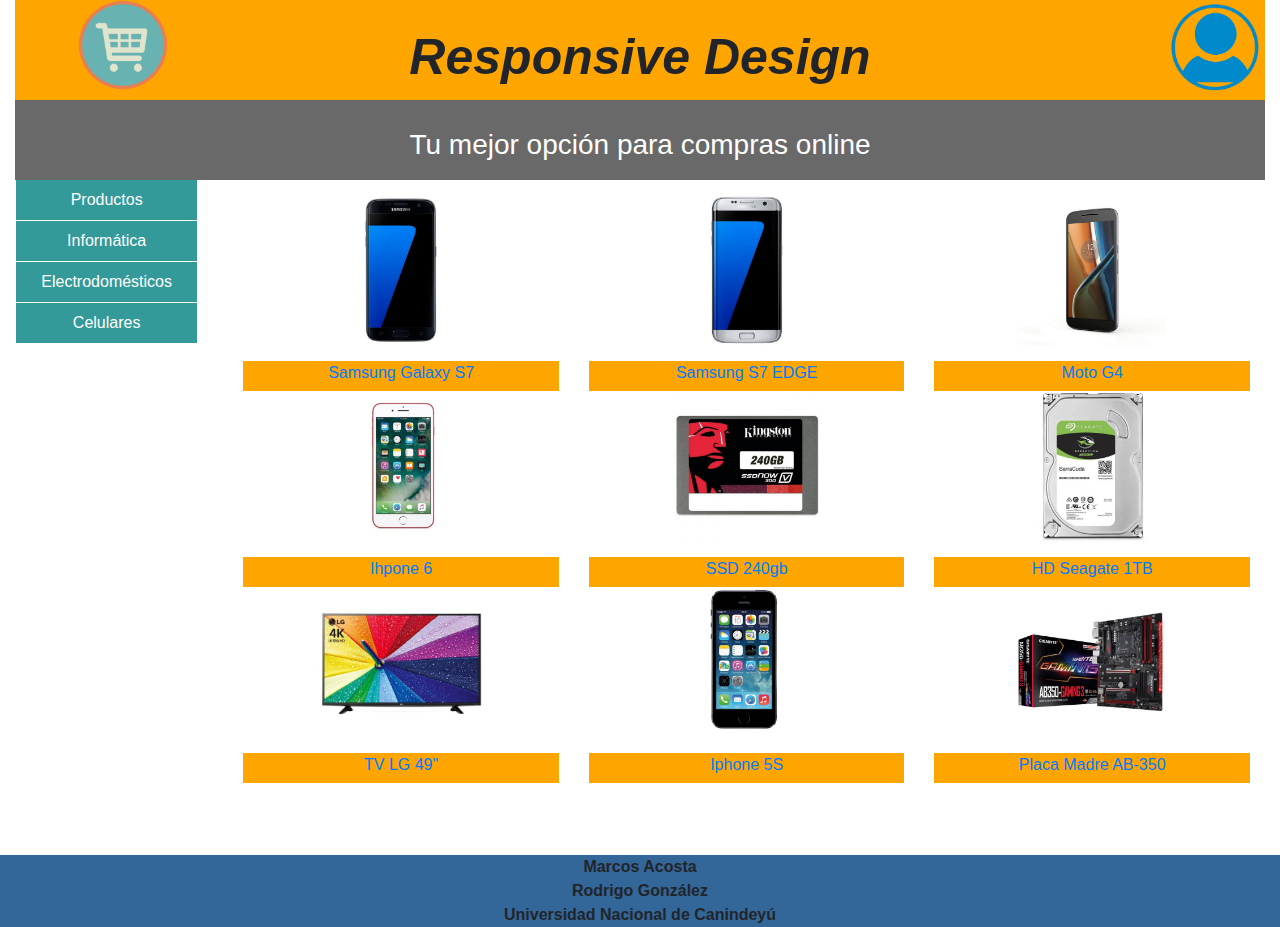
==== commit e3f5a8cd: "Add files via upload" ====
--- a/index.html
+++ b/index.html
@@ -18,7 +18,7 @@
   <body>
     
     
-    <div class="container">
+    <div class="container-fluid">
     	<div class="row">
     		<div class="col-sm-12">
     			 <div class= "encabezado">
@@ -45,7 +45,7 @@
     	
     	
     	<div class="row">
-    		<div class="col-sm-4 col-xs-12">  
+    		<div class="col-sm-2 col-xs-12">  
 				  		<div id="menu">
                             	<ul>
                                      <li class="nivel1"><a href="pages/producto.html" >Productos</a></li>
@@ -58,11 +58,11 @@
     	
     		
     		
-    		<div class="col-sm-8 col-xs-12" >
+    		<div class="col-sm-10 col-xs-12" >
 				<div class="producto">
 						<div class="row">
-								<div class="iten col-md-4 .col-xs-12">
-									<img class="img-contenido" src="../img/cel/4.jpg">
+								<div class="iten col-12 col-md-4">
+									<img class="img-contenido" src="img/cel/4.jpg">
                             		<p class="p" >
                               			 <li class="link">
 
@@ -72,8 +72,8 @@
 
                                			</li>  
 								</div>
-								<div class="iten col-md-4 .col-xs-12">
-									    <img class="img-contenido" src="../img/cel/8.jpg">
+								<div class="iten col-12 col-md-4">
+									    <img class="img-contenido" src="img/cel/8.jpg">
 										  <p class="p" >
 										   <li class="link">
 												  <a onclick="eviar(8, 2);" href="pages/detalle.html"   style="text-decoration:none" >
@@ -82,8 +82,8 @@
 
 											</li>
 								</div>
-								<div class="iten col-md-4 .col-xs-12">
-										 <img class="img-contenido" src="../img/cel/6.jpg">
+								<div class="iten col-12 col-md-4">
+										 <img class="img-contenido" src="img/cel/6.jpg">
 										   <p class="p" >
 										   <li class="link">
 												 <a  onclick="eviar(6, 2);" href="pages/detalle.html"   style="text-decoration:none" >
@@ -92,8 +92,8 @@
 
                           					</li>
 								</div>
-								<div class="iten col-md-4 .col-xs-12">
-									  <img class="img-contenido" src="../img/cel/1.jpg">
+								<div class="iten col-12 col-md-4">
+									  <img class="img-contenido" src="img/cel/1.jpg">
 									   <p class="p" >
 									   <li class="link">
 											 <a onclick="eviar(1, 2);" href="pages/detalle.html"   style="text-decoration:none" >
@@ -102,8 +102,8 @@
 
 										</li>
 								</div>
-								<div class="iten col-md-4 .col-xs-12">
-									<img class="img-contenido" src="../img/info/1.jpg">
+								<div class="iten col-12 col-md-4">
+									<img class="img-contenido" src="img/info/1.jpg">
 									  <p class="p" >
 									   <li class="link">
 
@@ -114,8 +114,8 @@
 
 										  </li>
 								</div>
-								<div class="iten col-md-4 .col-xs-12">
-									 <img class="img-contenido" src="../img/info/2.jpg">
+								<div class="iten col-12 col-md-4">
+									 <img class="img-contenido" src="img/info/2.jpg">
 										<p class="p" >
 									   <li class="link">
 												<a onclick="eviar(2, 1);" href="pages/detalle.html"   style="text-decoration:none" >
@@ -124,8 +124,8 @@
 
 										</li>
 								</div>
-								<div class="iten col-md-4 .col-xs-12">
-									 <img class="img-contenido" src="../img/electro/1.jpg">
+								<div class="iten col-12 col-md-4">
+									 <img class="img-contenido" src="img/electro/1.jpg">
 											<p class="p" >
 										   	<li class="link">
 												 <a onclick="eviar(1, 3);" href="pages/detalle.html"   style="text-decoration:none" >
@@ -133,8 +133,8 @@
 													  </a>
 											 </li>
 								</div>
-								<div class="iten col-md-4 .col-xs-12">
-									 <img class="img-contenido" src="../img/cel/7.jpg">
+								<div class="iten col-12 col-md-4">
+									 <img class="img-contenido" src="img/cel/7.jpg">
 										   <p class="p" >
 										   <li class="link">
 												  <a onclick="eviar(7, 2);" href="pages/detalle.html"   style="text-decoration:none" >
@@ -143,8 +143,8 @@
 
 											</li>
 								</div>
-								<div class="iten col-md-4 .col-xs-12">
-									  <img class="img-contenido" src="../img/info/8.jpg">
+								<div class="iten col-12 col-md-4">
+									  <img class="img-contenido" src="img/info/8.jpg">
 										   <p class="p" >
 										   <li class="link">
 												 <a onclick="eviar(8, 1);" href="pages/detalle.html"   style="text-decoration:none" >
--- a/css/estilos.css
+++ b/css/estilos.css
@@ -267,7 +267,7 @@
    top:3px;
    right:3px;
    background-color: #333;
-   padding:7px 10px;
+   padding:7px 10px !important;
    font-size: 20px;
    text-decoration: none;
    line-height: 1;
@@ -345,7 +345,7 @@
 font-family: monospace;
 font-size: 18px;
 line-height: 1;
-padding: 20px 35px;
+padding: 20px 35px !important;
 text-decoration: none;
 text-shadow: 0 -1px 1px rgba(25, 123, 29, .7);
 
@@ -367,7 +367,7 @@
 font-family: monospace;
 font-size: 18px;
 line-height: 1;
-padding: 20px 35px;
+padding: 20px 35px !important;
 
 text-decoration: none;
 text-shadow: 0 -1px 1px rgba(25, 123, 29, .7);
@@ -384,7 +384,7 @@
 font-family: monospace;
 font-size: 18px;
 line-height: 1;
-padding: 20px 40px;
+padding: 20px 40px !important;
 
 text-decoration: none;
 text-shadow: 0 -1px 1px rgba(25, 123, 29, .7);
@@ -401,7 +401,7 @@
 font-family: monospace;
 font-size: 18px;
 line-height: 1;
-padding: 20px 35px;
+padding: 20px 35px !important;
 text-decoration: none;
 text-shadow: 0 -1px 1px rgba(25, 123, 29, .7);
 
@@ -521,7 +521,7 @@
 	.imgCuenta {
 		padding-top: 12px;
 		margin-right: 2%;
-       width: 80px;
+       width: 84px;
      }
 	 .imgCabecera {
 		 padding-top: 10px;
@@ -599,6 +599,11 @@
      /* It's possible to hide the image if the screen becomes too small */
 	
 	
+	  *{
+		 padding-right: 0 !important;
+    	 padding-left: 0 !important; 
+		}
+	
 	body{
    		padding-right: 0;
         padding-left: 0; 
@@ -621,11 +626,11 @@
 	.imgCuenta {
 		padding-top: 30px;
 		margin-right: 2%;
-       width: 60px;
+       width: 64px;
      }
 	 .imgCabecera {
 		 padding-top: 28px;
-		 margin-left: 2%;
+		 margin-left: 1%;
        	width: 60px;
      }
 	.producto {
